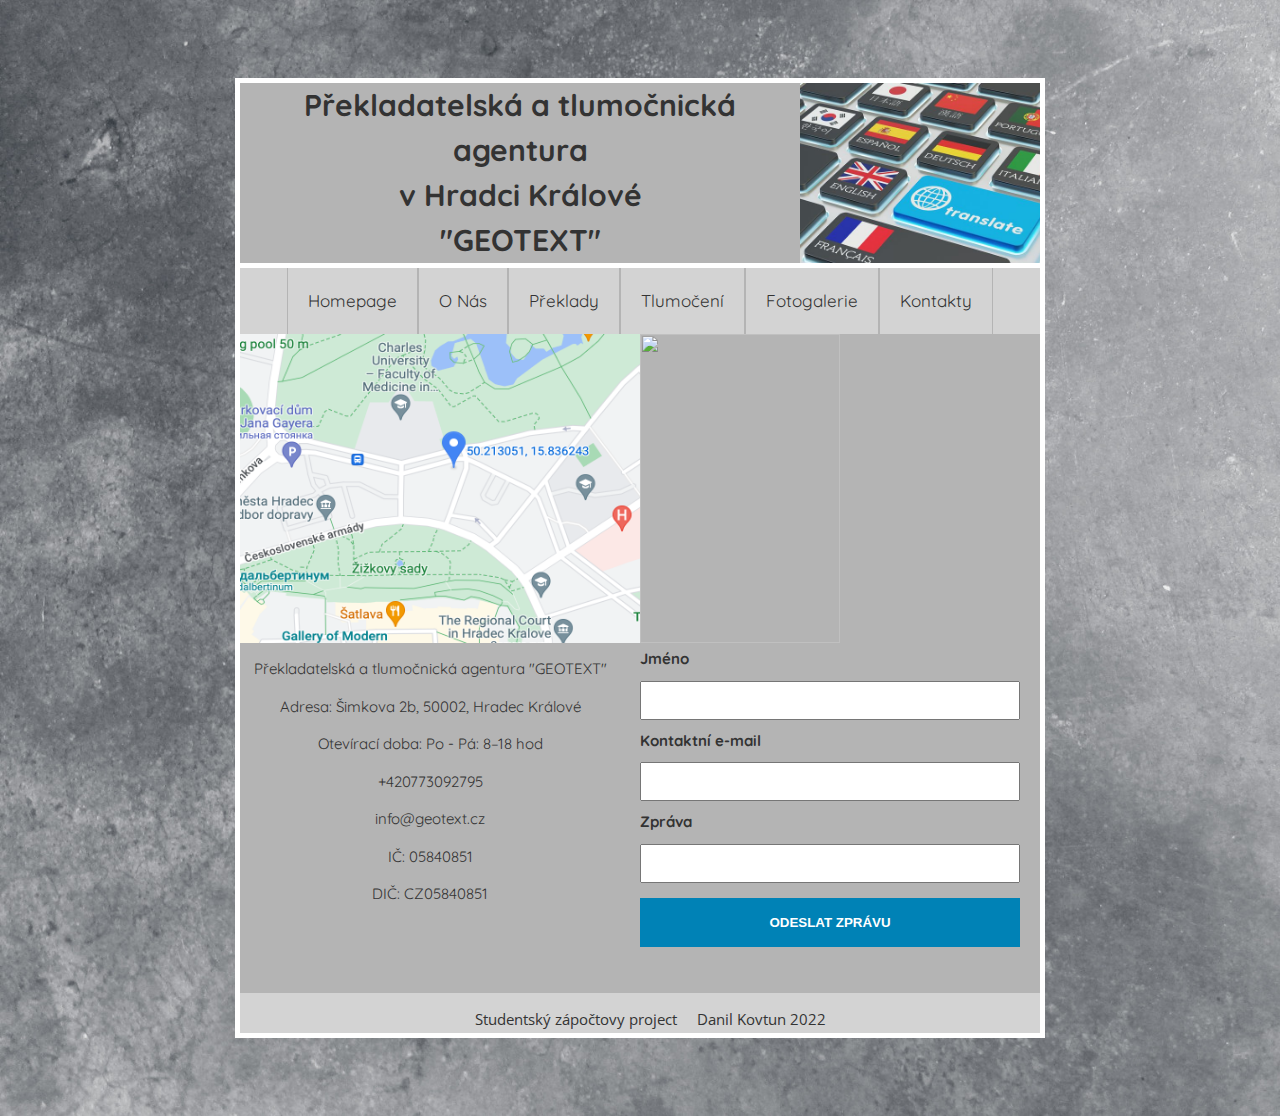
==== contacts.html @ 934370f4 "create contacts.html" ====
<!DOCTYPE html>
<html lang="cs">
<head>
    <meta charset="UTF-8">
    <title>Website</title>
    <link href="https://fonts.googleapis.com/css2?family=Open+Sans&family=Quicksand&display=swap" rel="stylesheet">
    <link rel="stylesheet" href="css/style.css">
</head>

<body>
<div class="container">
    <header>
    <div class="header">
        <div class="left_box">
            <h1>Překladatelská a tlumočnická agentura<br>v Hradci Králové<br>"GEOTEXT"</h1>
        </div>
        <div class="right_box"></div>
    </div>
    </header>
    <nav>
    <div class="nav">
       <ul>
        <li><a href="index.html">Homepage</a></li>
        <li><a href="info.html">O Nás</a></li>
        <li><a href="preklady.html">Překlady</a></li>
        <li><a href="tlumoceni.html">Tlumočení</a></li>
        <li><a href="foto.html">Fotogalerie</a></li>
        <li><a href="contacts.html">Kontakty</a></li>
       </ul>
    </div>
    </nav>
    <main>
    <div class="main">
        <div class="content_contacts">
            <div class="location">
                <img id="location_image" src="Images/maps.png">
                <img id="location_image" src="Images/building.png">
            </div>
            <div class="address_form">
                <div class="address">
                    <p>Překladatelská a tlumočnická agentura "GEOTEXT"</p>
                    <p>Adresa: Šimkova 2b, 50002, Hradec Králové</p>
                    <p>Otevírací doba: Po - Pá: 8–18 hod</p>
                    <p>+420773092795</p>
                    <p>info@geotext.cz</p>
                    <p>IČ: 05840851</p>
                    <p>DIČ: CZ05840851</p>
                </div>
                <div class="contact_form">
                    <div>
                        <label>Jméno</label>
                        <input type='text' name='username' required></div>
                    <div>
                        <label>Kontaktní e-mail</label>
                        <input type='text' name='usernumber' required></div>
                    <div>
                        <label>Zpráva</label>
                        <input type='text' name='question'>
                    </div>
                    <form action="zprava.html" method="get">
                        <input class="button" type='submit' value='Odeslat zprávu'>
                    </form>
                </div>
            </div>
        </div>
        </main>
        <footer>
        <div class="footer">
            <p id="text1">Studentský zápočtovy project</p>
            <p id="text2">Danil Kovtun 2022</p>
        </div>
        </footer>
    </div>
</div>
</body>
</html>
---- css/style.css ----
/*Body settings*/
body {
    font-family: 'Open Sans', sans-serif;
    font-size: 15px;
    line-height: 1.5;
    color: #333;
    background-image: url(../Images/background.jpg);
    background-size: cover;
    padding: 70px 0;
}

/*Window in page*/
.container {
    width: 800px;
    min-height: 900px;
    border: 5px solid white;
    margin: 0 auto;
    background: #b4b4b4;
}

/*Header*/
.header {
    display: flex;
    height: 180px;
    border-bottom: 5px solid #ffffff;
}

.left_box {
    width: 70%;
    display: flex;
    height: 100%;
    justify-content: center;
    align-items: center;
    text-align: center;
    font-family: 'Quicksand', sans-serif;
}

.right_box {
    width: 30%;
    display: flex;
    height: 100%;
    background-image: url(../Images/Lang.jpeg);
    background-size: cover;
}

/*Navigation bar*/
.nav ul {
    display: flex;
    margin: 0;
    list-style: none;
    background: #d3d3d3;
    padding: 0;
    font-family: 'Quicksand', sans-serif;
    font-size: 17px;
    justify-content: center;
}

.nav li a {
    color: #333;
    text-decoration: none;
    padding: 20px;
    display: flex;
    border-right: 1px solid #b4b4b4;
    border-left: 1px solid #b4b4b4;
}

.nav li a:hover {
    background: #acacac;
    transition: 0.2s linear;
}

/*Main information*/
.main {
    display: flex;
    min-height: 659.5px;
    flex-direction: column;
}

.content {
    height: 619.5px;
    background-color: #b4b4b4;
    width: 800px;
    display:flex;
}

.homepage_content {
    height: 619.5px;
    background-color: #b4b4b4;
    width: 800px;
}

.main_content {
    width: 100%;
    height: 80%;
    background: url(../Images/Homepage_lan.jpeg);
    background-size: cover;
}

#header_phrase {
    padding-top: 170px;
    margin: 0;
    text-align: center;
    font-weight: bold;
    font-family: 'Open Sans', sans-serif;
    font-size: 40px;
    color:#ffffff;
    position: relative;
    z-index: 1;
}

.statistics {
    width: 100%;
    height: 20%;
    flex-direction: row;
    display: flex;
}

#st1, #st2, #st3, #st4 {
    width: 25%;
    height: 100%;
    text-align: center;
    font-weight: bold;
    text-decoration: underline;
    font-size: 25px;
    display: flex;
    align-items: center;
    justify-content: center;
    border-right: 1px #787777 solid;
}

/*Footer*/
.footer {
    height: 40px;
    background-color: #d3d3d3;
    width: 800px;
    display: flex;
    justify-content: center; 
}

#text1, #text2 {
    margin-left: 20px;
}

/*Foto*/
.foto1 {
    height:100%;
    width:50%;
    display: flex;
    flex-direction: column;
}

.foto2 {
    height:100%;
    width:50%;
    display: flex;
    flex-direction: column;
}

#img1 {
    width: 100%;
    height: 50%;
}

/*Location information*/
.location {
    width: 100%;
    height: 50%;
    display: flex;
    flex-direction: row;
}

#location_image {
    width: 50%;
    height: 100%;
}


/*Contacts*/
.content_contacts {
    flex-direction: column;
    height: 619.5px;
    background-color: #b4b4b4;
    width: 800px;
    display:flex;
}

.address_form {
    width: 100%;
    height: 50%;
    display: flex;
}

.address {
    width: 50%;
    height: 100%;
    text-align: center;
    font-family: 'Quicksand', sans-serif;
}

/*Contact form*/
.contact_form{
	width: 50%;
	display: flex;
	flex-direction: column;
	padding: 0 20px;
    font-family: 'Quicksand', sans-serif;
}
.contact_form div{
	padding: 5px 0;
}

.contact_form label,.contact_form input{
	display: block;
	width: 100%;
	box-sizing: border-box;
}

.contact_form label{
	margin-bottom: 5px;
	font-weight: bold;
}
.contact_form input{
    padding: 10px 15px;
	margin-top: 10px;
}

.contact_form .button{
	padding: 15px;
	margin-top: 10px;
	text-transform: uppercase;
	color: #fff;
	font-weight: bold;
	background-color: #0082b6;
	cursor: pointer;
	border: 2px #0082b6 solid;
    transition: 0.3s linear;
}
.contact_form .button:hover{
	color: #0082b6;
	background-color: #fff;
}

/*Odeslani zpravy*/
.zprava {
    width: 45%;
    height: 30%;
    background-color: #d3d3d3;
    margin: auto;
    font-family: 'Quicksand', sans-serif;
    text-decoration: underline;
    font-size: 18px;
    font-weight: bold;
    display: flex;
    justify-content: center;
    align-items: center;
    text-align: center;
    border: 2px solid #333;
    border-radius: 15px;
    font-size: 20px;
}

.content_zprava {
    height: 619.5px;
    background-color: #b4b4b4;
    width: 800px;
    display: flex;
}

/*Info*/
#info_text {
    font-size: 25px;
    line-height: 1.6;
    font-family: 'Quicksand', sans-serif;
    text-align: justify;
    margin: 15px;
}

.content_info h1 {
    margin: 0;
    text-align: center;
}
.content_info {
    height: 619.5px;
    background-color: #b4b4b4;
    width: 800px;
    display:flex;
    flex-direction: column;
}

/*Překlady*/
.content ul {
    font-family: 'Quicksand', sans-serif;
    font-weight: bold;
}

.content_preklady {
    height: 619.5px;
    background-color: #b4b4b4;
    width: 800px;
    display:flex;
    flex-direction: column;
    font-family: 'Quicksand', sans-serif;
}

.example table {
    width: 100%;
}

.example td {
    width: 50%;
    text-align: left;   
}

/*Tlumoceni*/
.main_tl {
    min-height: 659.5px;
}

.seznam ul {
    height: 25%;
}

.content_tl {
    height: 75%;
    text-indent: 15px;
    text-align: justify;
    margin: 15px;
}

.content_tlumoceni {
    height: 619.5px;
    background-color: #b4b4b4;
    width: 800px;
    font-family: 'Quicksand', sans-serif;
}

@media (max-width:850px){
    .container{
        width: 700px;
    }
    .nav ul li a{
        padding: 18px;
    }
    .main{
        width: 700px;
    }
    .homepage_content{
        width: 700px;
    }
    .footer{
        width: 700px;
    }
    #st1, #st2, #st3, #st4{
        font-size: 18px;
    }
    .content_info {
        width: 700px;
    }
    .content_info h1 {
        font-size: 25px;
    }
    #info_text {
        font-size: 20px;
    }
    .content_preklady {
        width: 700px;
        font-size: 14px;
    }
    .content {
        width: 700px;
    }
    .content_contacts {
        width: 700px;
    }
    .content_zprava {
        width: 700px;
    }
    .content_tlumoceni {
        width: 700px;
    }
}

@media (max-width: 750px) {
    .container{
        width: 600px;
    }
    .nav ul li a{
        padding: 10px;
    }
    .main{
        width: 600px;
    }
    .homepage_content{
        width: 600px;
    }
    .footer{
        width: 600px;
    }
    #st1, #st2, #st3, #st4{
        font-size: 16px;
    }
    .content_info {
        width: 600px;
    }
    .content_info h1 {
        font-size: 25px;
    }
    #info_text {
        font-size: 20px;
    }
    .content_preklady {
        width: 600px;
        font-size: 14px;
    }
    .content {
        width: 600px;
    }
    .content_contacts {
        width: 600px;
    }
    .content_zprava {
        width: 600px;
    }
    .content_tlumoceni {
        width: 600px;
        font-size: 14px;
    }
}

@media (max-width: 650px) {
    .container{
        width: 500px;
    }
    .nav ul li a{
        padding: 4px;
        font-size: 15px;
    }
    .main{
        width: 500px;
    }
    .homepage_content{
        width: 500px;
    }
    .footer{
        width: 500px;
    }
    #st1, #st2, #st3, #st4{
        font-size: 16px;
    }
    .content_info {
        width: 500px;
    }
    .content_info h1 {
        font-size: 22px;
    }
    #info_text {
        font-size: 20px;
    }
    .content_preklady {
        width: 500px;
        font-size: 12px;
    }
    .content {
        width: 500px;
    }
    .content_contacts {
        width: 500px;
    }
    .content_zprava {
        width: 500px;
    }
    .content_tlumoceni {
        width: 500px;
        font-size: 13px;
    }
}

@media (max-width: 550px) {
    .container{
        width: 300px;
    }
    .nav ul li a{
        padding: 5px 3px;
        font-size: 10px;
    }
    .main{
        width: 300px;
    }
    .homepage_content{
        width: 300px;
    }
    .footer{
        width: 300px;
        font-size: 10px;
    }
    #st1, #st2, #st3, #st4{
        font-size: 13px;
    }
    .content_info {
        width: 300px;
    }
    .content_info h1 {
        font-size: 22px;
    }
    #info_text {
        font-size: 14px;
    }
    .content_preklady {
        width: 300px;
        font-size: 10px;
    }
    .content {
        width: 300px;
    }
    .content_contacts {
        width: 300px;
    }
    .left_box {
        font-size: 10px;
    }
    .address {
        font-size: 11px;
    }
    .content_zprava {
        width: 300px;
    }
    .content_tlumoceni {
        width: 300px;
        font-size: 10px;
    }
}
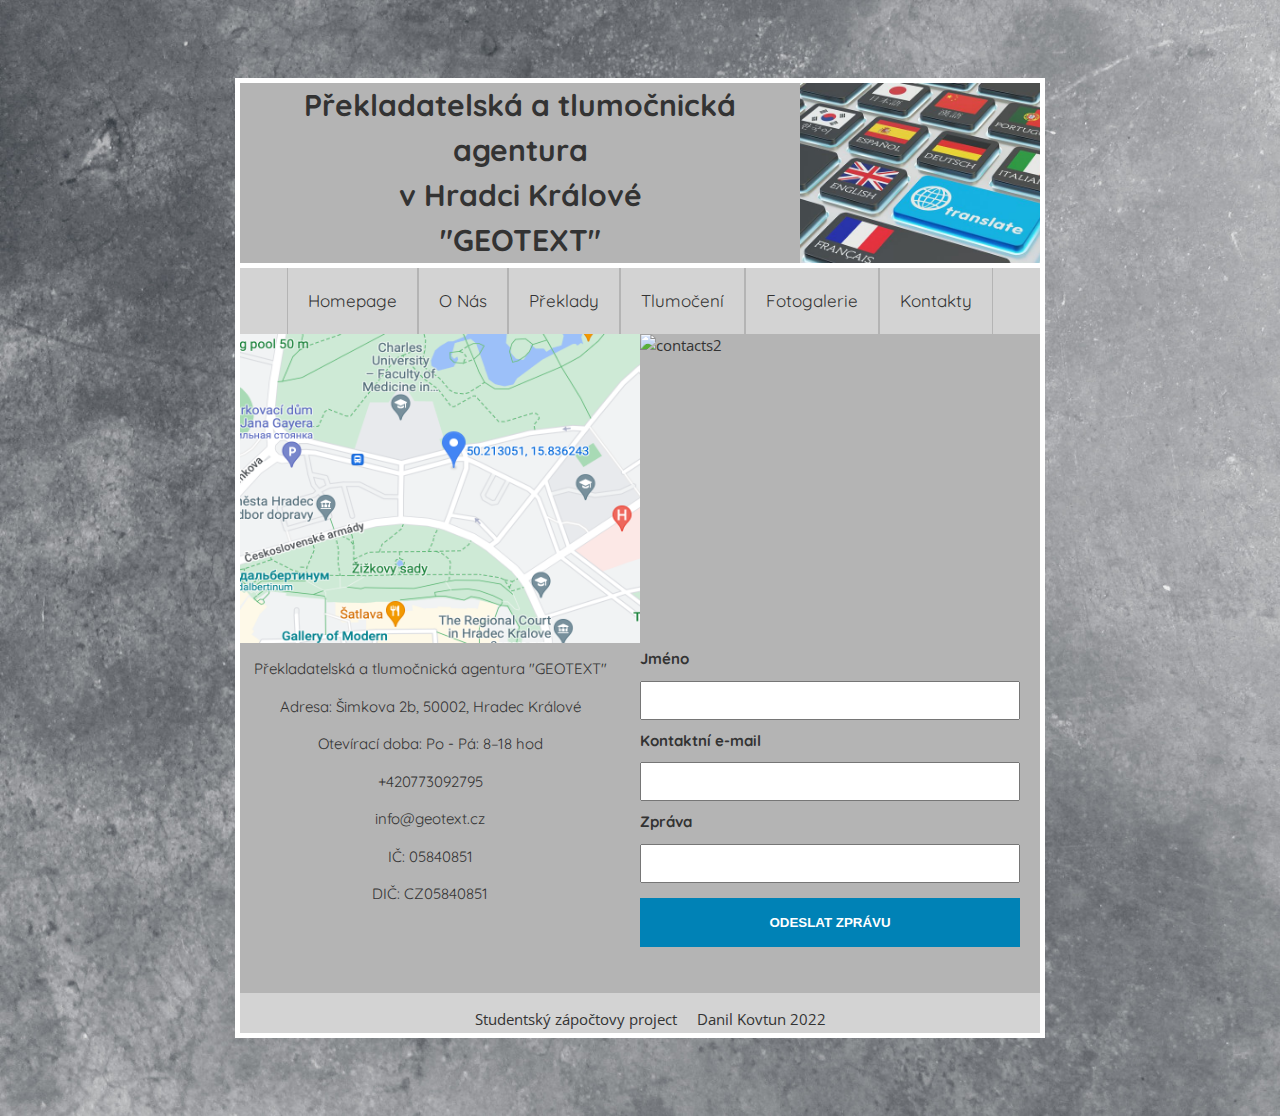
==== commit 717461e0: "commit" ====
--- a/contacts.html
+++ b/contacts.html
@@ -33,8 +33,8 @@
     <div class="main">
         <div class="content_contacts">
             <div class="location">
-                <img id="location_image" src="Images/maps.png">
-                <img id="location_image" src="Images/building.png">
+                <img id="location_image" alt="contacts1" src="Images/maps.png">
+                <img id="location_image" alt="contacts2" src="Images/building.png">
             </div>
             <div class="address_form">
                 <div class="address">
